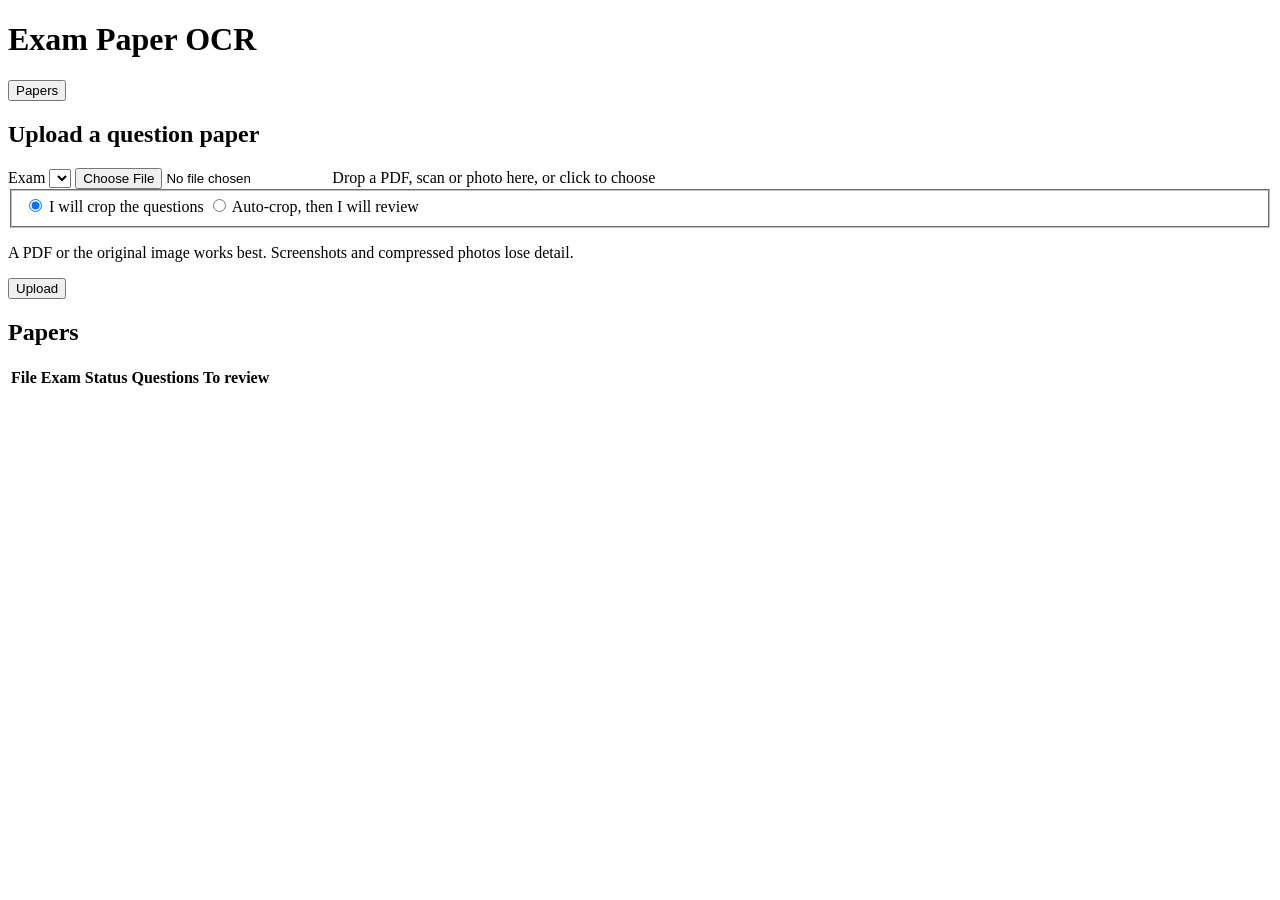
==== web/index.html @ cc43993d "Add exam paper OCR: user cropping, snapping and question analysis Web app and pipeline for JEE/NEET/" ====
<!doctype html>
<html lang="en">
<head>
<meta charset="utf-8">
<meta name="viewport" content="width=device-width, initial-scale=1">
<title>Exam Paper OCR</title>
<link rel="stylesheet" href="/static/styles.css">
</head>
<body>
<header class="top">
  <h1>Exam Paper OCR</h1>
  <nav><button id="nav-home" class="link">Papers</button></nav>
</header>

<main id="home">
  <section class="card upload">
    <h2>Upload a question paper</h2>
    <form id="upload-form">
      <label>Exam
        <select id="exam" required></select>
      </label>
      <label id="drop" class="drop">
        <input type="file" id="file" accept=".pdf,.png,.jpg,.jpeg,.tif,.tiff,.bmp,.webp" required>
        <span id="drop-text">Drop a PDF, scan or photo here, or click to choose</span>
      </label>
      <fieldset class="mode">
        <label><input type="radio" name="mode" value="manual" checked> I will crop the questions</label>
        <label><input type="radio" name="mode" value="auto"> Auto-crop, then I will review</label>
      </fieldset>
      <p class="hint">A PDF or the original image works best. Screenshots and compressed photos lose detail.</p>
      <button type="submit" class="primary">Upload</button>
    </form>
    <div id="progress" hidden>
      <div class="bar"><div id="bar-fill"></div></div>
      <p id="progress-msg"></p>
    </div>
  </section>
  <section class="card">
    <h2>Papers</h2>
    <table id="projects"><thead><tr><th>File</th><th>Exam</th><th>Status</th><th>Questions</th><th>To review</th><th></th></tr></thead><tbody></tbody></table>
  </section>
</main>

<main id="review" hidden>
  <div class="toolbar">
    <strong id="r-title"></strong>
    <span id="r-status" class="pill"></span>
    <span class="spacer"></span>
    <label>Page <select id="page-select"></select></label>
    <label>Draw
      <select id="draw-kind">
        <option value="question">Q · new question</option>
        <option value="part">P · next part of selected question</option>
        <option value="diagram">D · diagram for selected question</option>
        <option value="table">T · table for selected question</option>
        <option value="option_image">I · image option for selected question</option>
        <option value="passage">A · passage (shared by questions)</option>
        <option value="section">S · section heading</option>
        <option value="header">H · header / instructions</option>
        <option value="recrop">M · move selected question box</option>
        <option value="">Esc · off (select boxes)</option>
      </select>
    </label>
    <label>Subject <select id="cur-subject"><option value="">auto</option></select></label>
    <label>Passage <select id="cur-passage"><option value="">none</option></select></label>
    <label title="Fit rough boxes to the question: drop half-cut lines and column dividers, include the question number">
      <input type="checkbox" id="snap" checked> Snap to content</label>
    <button id="btn-verify">Run round-trip check</button>
    <a id="btn-export" class="button primary">Export ZIP</a>
  </div>
  <div id="rt-report" class="banner" hidden></div>
  <div class="split">
    <div class="pane page-pane">
      <div id="page-wrap">
        <img id="page-img" alt="Original page">
        <div id="overlay"></div>
      </div>
      <p class="hint">Drag a box around a question; its text, diagrams, options and type are extracted.
        Keys: <b>Q</b> question · <b>P</b> next part · <b>D</b> diagram · <b>T</b> table · <b>I</b> image option ·
        <b>A</b> passage · <b>M</b> move box · <b>Esc</b> select · <b>←/→</b> page.</p>
      <p id="busy" class="busy" hidden>Analyzing crop…</p>
    </div>
    <div class="pane side">
      <div class="filters">
        <label><input type="checkbox" id="only-review"> Needs review only</label>
        <span id="q-count"></span>
      </div>
      <ol id="q-list"></ol>
      <div id="q-detail" hidden>
        <div class="detail-head">
          <h3 id="d-title"></h3>
          <span id="d-type" class="pill"></span>
          <span id="d-conf" class="pill"></span>
        </div>
        <p id="d-signals" class="signals"></p>
        <p id="d-snap" class="signals"></p>
        <ul id="d-reasons" class="reasons"></ul>
        <div class="layers">
          <div>
            <h4>Original (locked)</h4>
            <div id="d-crops"></div>
            <pre id="d-ocr" class="ocr"></pre>
          </div>
          <div>
            <h4>Editable copy</h4>
            <textarea id="d-text" rows="12" spellcheck="false"></textarea>
            <div id="d-diff" class="diff"></div>
            <div id="d-diagrams"></div>
            <label class="upload-edit">Replace diagram copy (PNG)
              <input type="file" id="d-diagram-file" accept="image/png">
            </label>
          </div>
        </div>
        <div class="labels">
          <label>Type <select id="d-qtype"></select></label>
          <label>Q no <input type="text" id="d-qno" size="4"></label>
          <label>Subject <input type="text" id="d-subject" size="12" list="subjects-list"></label>
          <datalist id="subjects-list"></datalist>
          <label>Passage <select id="d-passage"><option value="">none</option></select></label>
          <button id="b-labels">Save labels</button>
        </div>
        <dl id="d-fields"></dl>
        <div class="actions">
          <button id="b-save" class="primary">Save text</button>
          <button id="b-undo">Undo</button>
          <button id="b-reset">Reset to original</button>
          <button id="b-delete" class="danger">Remove question</button>
        </div>
      </div>
    </div>
  </div>
</main>
<script src="/static/app.js"></script>
</body>
</html>
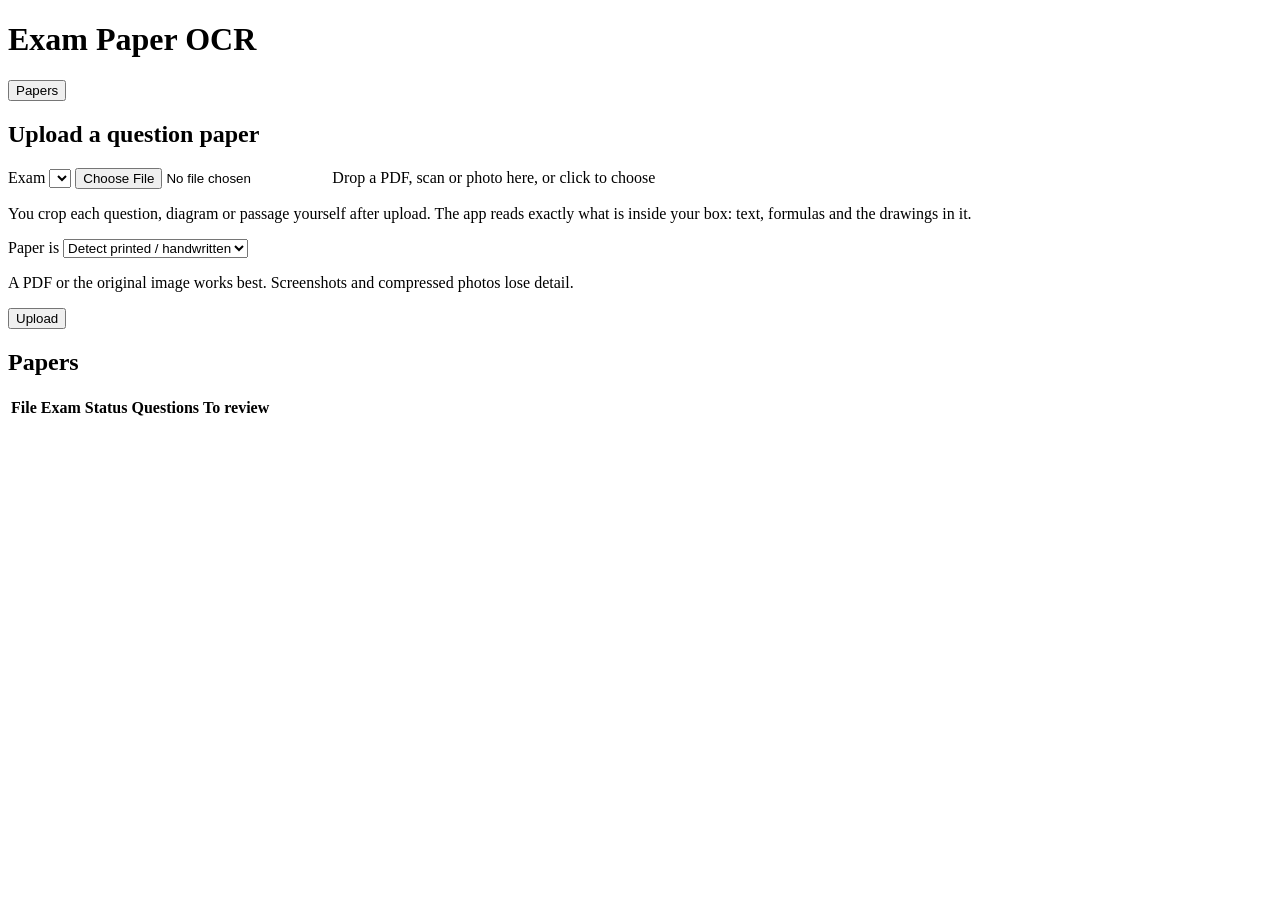
==== commit bafa421f: "User-drawn crops only; offline GLM-OCR reader and layout-model figure finder - The user's box is fin" ====
--- a/web/index.html
+++ b/web/index.html
@@ -4,6 +4,7 @@
 <meta charset="utf-8">
 <meta name="viewport" content="width=device-width, initial-scale=1">
 <title>Exam Paper OCR</title>
+<link rel="icon" type="image/svg+xml" href="/static/favicon.svg">
 <link rel="stylesheet" href="/static/styles.css">
 </head>
 <body>
@@ -11,6 +12,9 @@
   <h1>Exam Paper OCR</h1>
   <nav><button id="nav-home" class="link">Papers</button></nav>
 </header>
+<div id="stale" class="banner bad" hidden>The app's code was updated but the server is still running the old code,
+  so new crops won't use the fixes. Restart it: press <b>Ctrl+C</b> in the server's terminal, then run
+  <code>.\.venv\Scripts\python -m examocr.cli serve</code> again and refresh this page.</div>
 
 <main id="home">
   <section class="card upload">
@@ -20,13 +24,18 @@
         <select id="exam" required></select>
       </label>
       <label id="drop" class="drop">
-        <input type="file" id="file" accept=".pdf,.png,.jpg,.jpeg,.tif,.tiff,.bmp,.webp" required>
+        <input type="file" id="file" accept=".pdf,.png,.jpg,.jpeg,.tif,.tiff,.bmp,.webp">
         <span id="drop-text">Drop a PDF, scan or photo here, or click to choose</span>
       </label>
-      <fieldset class="mode">
-        <label><input type="radio" name="mode" value="manual" checked> I will crop the questions</label>
-        <label><input type="radio" name="mode" value="auto"> Auto-crop, then I will review</label>
-      </fieldset>
+      <p class="hint">You crop each question, diagram or passage yourself after upload. The app reads
+        exactly what is inside your box: text, formulas and the drawings in it.</p>
+      <label>Paper is
+        <select id="script">
+          <option value="auto" selected>Detect printed / handwritten</option>
+          <option value="printed">Printed</option>
+          <option value="handwritten">Handwritten</option>
+        </select>
+      </label>
       <p class="hint">A PDF or the original image works best. Screenshots and compressed photos lose detail.</p>
       <button type="submit" class="primary">Upload</button>
     </form>
@@ -63,8 +72,6 @@
     </label>
     <label>Subject <select id="cur-subject"><option value="">auto</option></select></label>
     <label>Passage <select id="cur-passage"><option value="">none</option></select></label>
-    <label title="Fit rough boxes to the question: drop half-cut lines and column dividers, include the question number">
-      <input type="checkbox" id="snap" checked> Snap to content</label>
     <button id="btn-verify">Run round-trip check</button>
     <a id="btn-export" class="button primary">Export ZIP</a>
   </div>
@@ -78,7 +85,7 @@
       <p class="hint">Drag a box around a question; its text, diagrams, options and type are extracted.
         Keys: <b>Q</b> question · <b>P</b> next part · <b>D</b> diagram · <b>T</b> table · <b>I</b> image option ·
         <b>A</b> passage · <b>M</b> move box · <b>Esc</b> select · <b>←/→</b> page.</p>
-      <p id="busy" class="busy" hidden>Analyzing crop…</p>
+      <p id="busy" class="busy" hidden>Reading your crop… (the OCR model runs on this computer: about 30-90 s per question)</p>
     </div>
     <div class="pane side">
       <div class="filters">
@@ -103,7 +110,8 @@
           </div>
           <div>
             <h4>Editable copy</h4>
-            <textarea id="d-text" rows="12" spellcheck="false"></textarea>
+            <p class="hint">Type to fix the text. Drag a diagram with the mouse to move it.</p>
+            <div id="d-text" class="editor" contenteditable="true" spellcheck="false"></div>
             <div id="d-diff" class="diff"></div>
             <div id="d-diagrams"></div>
             <label class="upload-edit">Replace diagram copy (PNG)
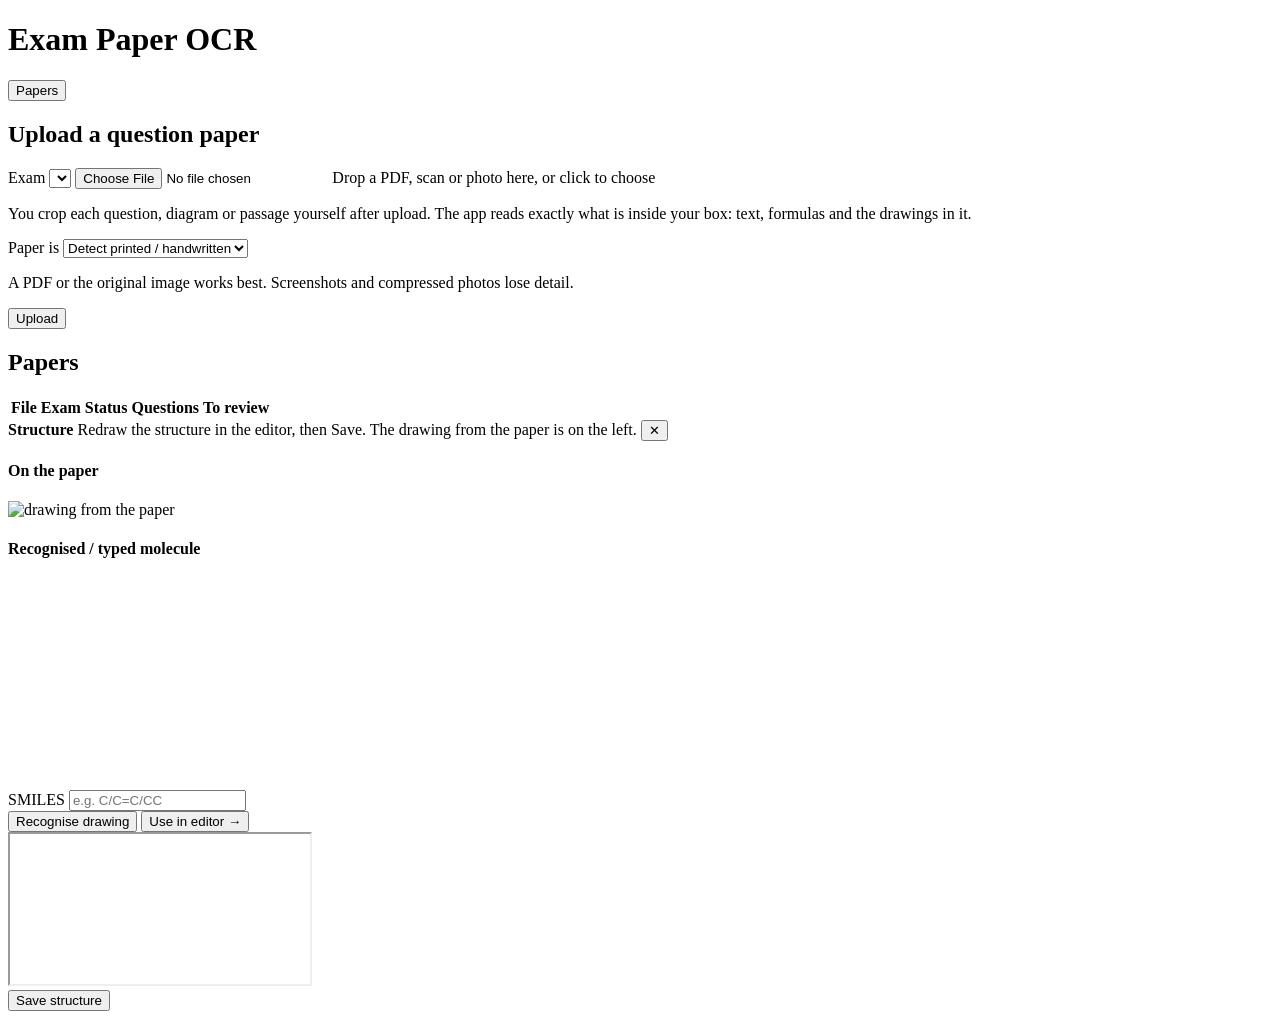
==== commit df8918eb: "Rendered maths/chemistry, structure editing, background reading - Formulas kept as LaTeX and rendere" ====
--- a/web/index.html
+++ b/web/index.html
@@ -6,6 +6,18 @@
 <title>Exam Paper OCR</title>
 <link rel="icon" type="image/svg+xml" href="/static/favicon.svg">
 <link rel="stylesheet" href="/static/styles.css">
+<script>
+  // MathJax + mhchem (offline copy in /static/vendor): $...$ inline, $$...$$ display, \ce{...} chemistry
+  window.MathJax = {
+    tex: { inlineMath: [["$", "$"], ["\\(", "\\)"]], displayMath: [["$$", "$$"], ["\\[", "\\]"]],
+           packages: { "[+]": ["mhchem"] } },
+    options: { skipHtmlTags: ["script", "noscript", "style", "textarea", "pre", "code"], ignoreHtmlClass: "editor" },
+    startup: { typeset: false },
+  };
+</script>
+<script src="/static/vendor/mathjax/tex-chtml-full.js" defer></script>
+<script src="/static/vendor/smiles-drawer.min.js" defer></script>
+<script src="/static/vendor/3Dmol-min.js" defer></script>
 </head>
 <body>
 <header class="top">
@@ -106,13 +118,17 @@
           <div>
             <h4>Original (locked)</h4>
             <div id="d-crops"></div>
-            <pre id="d-ocr" class="ocr"></pre>
+            <div id="d-ocr" class="ocr math"></div>
           </div>
           <div>
             <h4>Editable copy</h4>
             <p class="hint">Type to fix the text. Drag a diagram with the mouse to move it.</p>
             <div id="d-text" class="editor" contenteditable="true" spellcheck="false"></div>
+            <p class="hint">Formulas: <code>$\frac{M}{3}$</code>, chemistry <code>$\ce{K2MnO4}$</code>.
+              Preview (as it will be exported):</p>
+            <div id="d-preview" class="preview math"></div>
             <div id="d-diff" class="diff"></div>
+            <div id="d-structs"></div>
             <div id="d-diagrams"></div>
             <label class="upload-edit">Replace diagram copy (PNG)
               <input type="file" id="d-diagram-file" accept="image/png">
@@ -138,6 +154,37 @@
     </div>
   </div>
 </main>
+<div id="chem-backdrop" class="backdrop" hidden></div>
+<div id="chem-dlg" class="chem panel" role="dialog" aria-modal="true" aria-label="Structure editor">
+  <div class="chem-head"><b id="chem-title">Structure</b>
+    <span class="hint">Redraw the structure in the editor, then Save. The drawing from the paper is on the left.</span>
+    <button id="chem-close" class="link" title="close">✕</button></div>
+  <div class="chem-body">
+    <div class="chem-side">
+      <h4>On the paper</h4>
+      <img id="chem-ref" alt="drawing from the paper">
+      <h4>Recognised / typed molecule</h4>
+      <svg id="chem-sd" width="260" height="190"></svg>
+      <p id="chem-msg" class="signals"></p>
+      <label>SMILES <input id="chem-smiles" spellcheck="false" placeholder="e.g. C/C=C/CC"></label>
+      <div class="chem-buttons">
+        <button id="chem-recog" title="read the drawing automatically (a suggestion - check it)">Recognise drawing</button>
+        <button id="chem-use" title="put this molecule into the editor">Use in editor →</button>
+      </div>
+    </div>
+    <iframe id="chem-ketcher" title="Ketcher structure editor"></iframe>
+  </div>
+  <div class="chem-foot">
+    <button id="chem-clear" class="danger" hidden>Remove structure (use the drawing)</button>
+    <button id="chem-save" class="primary">Save structure</button>
+  </div>
+</div>
+<dialog id="mol3d-dlg" class="chem">
+  <div class="chem-head"><b id="mol3d-title">3D view</b>
+    <span class="hint">Drag to rotate, scroll to zoom.</span>
+    <button id="mol3d-close" class="link" title="close">✕</button></div>
+  <div id="mol3d" class="mol3d"></div>
+</dialog>
 <script src="/static/app.js"></script>
 </body>
 </html>
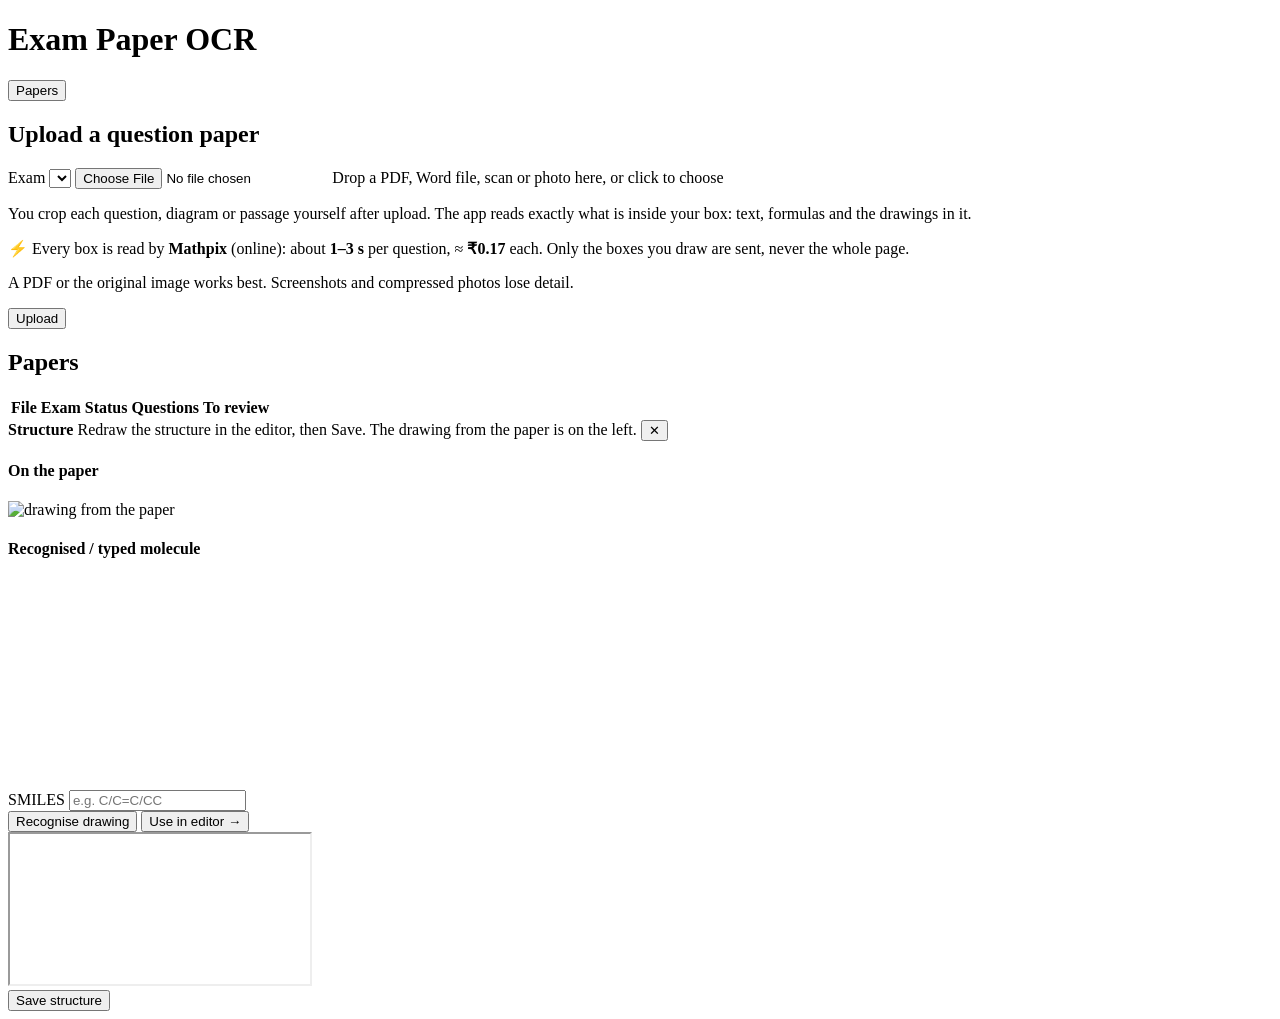
==== commit 8d7f5bd0: "Read every box with Mathpix; remove the local OCR models Every box the user draws is now read by Mat" ====
--- a/web/index.html
+++ b/web/index.html
@@ -36,18 +36,14 @@
         <select id="exam" required></select>
       </label>
       <label id="drop" class="drop">
-        <input type="file" id="file" accept=".pdf,.png,.jpg,.jpeg,.tif,.tiff,.bmp,.webp">
-        <span id="drop-text">Drop a PDF, scan or photo here, or click to choose</span>
+        <input type="file" id="file" accept=".pdf,.doc,.docx,.odt,.rtf,.png,.jpg,.jpeg,.tif,.tiff,.bmp,.webp">
+        <span id="drop-text">Drop a PDF, Word file, scan or photo here, or click to choose</span>
       </label>
       <p class="hint">You crop each question, diagram or passage yourself after upload. The app reads
         exactly what is inside your box: text, formulas and the drawings in it.</p>
-      <label>Paper is
-        <select id="script">
-          <option value="auto" selected>Detect printed / handwritten</option>
-          <option value="printed">Printed</option>
-          <option value="handwritten">Handwritten</option>
-        </select>
-      </label>
+      <p class="reader-line">⚡ Every box is read by <b>Mathpix</b> (online): about <b>1–3 s</b> per question,
+        ≈ <b id="rc-price">₹0.17</b> each. Only the boxes you draw are sent, never the whole page.</p>
+      <p id="mathpix-status" class="hint"></p>
       <p class="hint">A PDF or the original image works best. Screenshots and compressed photos lose detail.</p>
       <button type="submit" class="primary">Upload</button>
     </form>
@@ -97,7 +93,7 @@
       <p class="hint">Drag a box around a question; its text, diagrams, options and type are extracted.
         Keys: <b>Q</b> question · <b>P</b> next part · <b>D</b> diagram · <b>T</b> table · <b>I</b> image option ·
         <b>A</b> passage · <b>M</b> move box · <b>Esc</b> select · <b>←/→</b> page.</p>
-      <p id="busy" class="busy" hidden>Reading your crop… (the OCR model runs on this computer: about 30-90 s per question)</p>
+      <p id="busy" class="busy" hidden>Saving…</p>
     </div>
     <div class="pane side">
       <div class="filters">
@@ -124,8 +120,7 @@
             <h4>Editable copy</h4>
             <p class="hint">Type to fix the text. Drag a diagram with the mouse to move it.</p>
             <div id="d-text" class="editor" contenteditable="true" spellcheck="false"></div>
-            <p class="hint">Formulas: <code>$\frac{M}{3}$</code>, chemistry <code>$\ce{K2MnO4}$</code>.
-              Preview (as it will be exported):</p>
+            <p class="hint">Write formulas between $ signs, e.g. <code>$x^2$</code>. The preview below shows them as they will print.</p>
             <div id="d-preview" class="preview math"></div>
             <div id="d-diff" class="diff"></div>
             <div id="d-structs"></div>
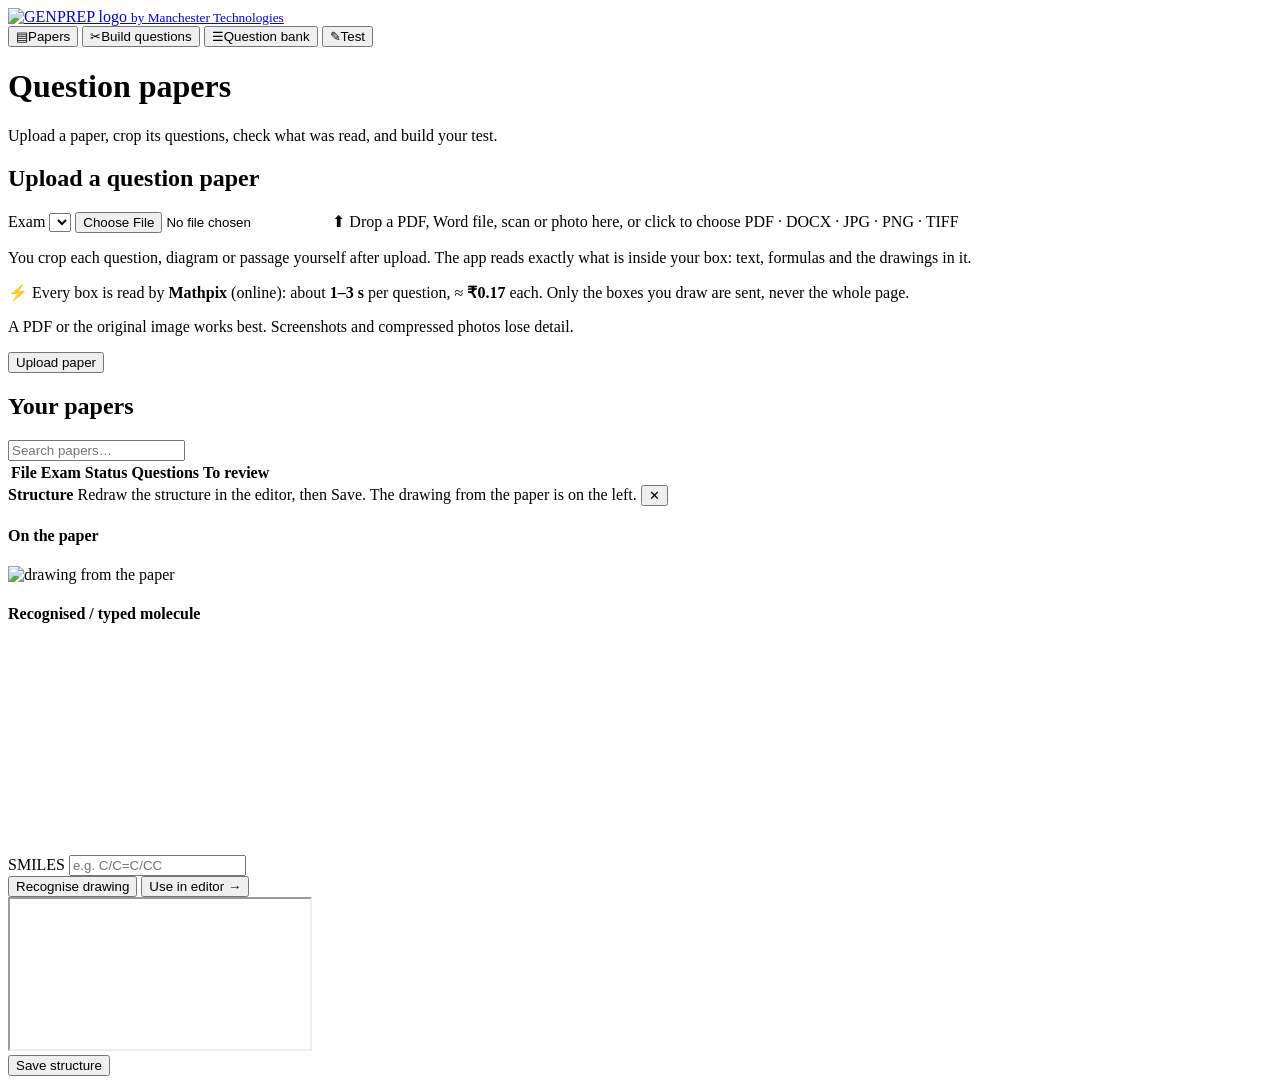
==== commit d0076cf2: "New frontend: tabs, adjustable crops, question panel, bank and test - Logo top-left; tabs: Papers, B" ====
--- a/web/index.html
+++ b/web/index.html
@@ -3,8 +3,8 @@
 <head>
 <meta charset="utf-8">
 <meta name="viewport" content="width=device-width, initial-scale=1">
-<title>Exam Paper OCR</title>
-<link rel="icon" type="image/svg+xml" href="/static/favicon.svg">
+<title>GENPREP · Exam Question Builder</title>
+<link rel="icon" type="image/png" href="/static/logo.png">
 <link rel="stylesheet" href="/static/styles.css">
 <script>
   // MathJax + mhchem (offline copy in /static/vendor): $...$ inline, $$...$$ display, \ce{...} chemistry
@@ -20,137 +20,324 @@
 <script src="/static/vendor/3Dmol-min.js" defer></script>
 </head>
 <body>
-<header class="top">
-  <h1>Exam Paper OCR</h1>
-  <nav><button id="nav-home" class="link">Papers</button></nav>
+<!-- ============================================================== app bar -->
+<header class="appbar">
+  <a class="brand" href="#/papers" title="GENPREP home">
+    <img src="/static/logo.png" alt="GENPREP logo" width="44" height="44">
+    <span class="brand-text"><small>by Manchester Technologies</small></span>
+  </a>
+  <nav class="tabs" role="tablist" aria-label="Sections">
+    <button id="nav-home" class="tab" role="tab" data-tab="papers"><span class="ico">▤</span>Papers</button>
+    <button id="tab-build" class="tab" role="tab" data-tab="build"><span class="ico">✂</span>Build questions</button>
+    <button id="tab-bank" class="tab" role="tab" data-tab="bank"><span class="ico">☰</span>Question bank</button>
+    <button id="tab-test" class="tab" role="tab" data-tab="test"><span class="ico">✎</span>Test</button>
+  </nav>
 </header>
 <div id="stale" class="banner bad" hidden>The app's code was updated but the server is still running the old code,
   so new crops won't use the fixes. Restart it: press <b>Ctrl+C</b> in the server's terminal, then run
   <code>.\.venv\Scripts\python -m examocr.cli serve</code> again and refresh this page.</div>
 
-<main id="home">
-  <section class="card upload">
-    <h2>Upload a question paper</h2>
-    <form id="upload-form">
-      <label>Exam
-        <select id="exam" required></select>
-      </label>
-      <label id="drop" class="drop">
-        <input type="file" id="file" accept=".pdf,.doc,.docx,.odt,.rtf,.png,.jpg,.jpeg,.tif,.tiff,.bmp,.webp">
-        <span id="drop-text">Drop a PDF, Word file, scan or photo here, or click to choose</span>
-      </label>
-      <p class="hint">You crop each question, diagram or passage yourself after upload. The app reads
-        exactly what is inside your box: text, formulas and the drawings in it.</p>
-      <p class="reader-line">⚡ Every box is read by <b>Mathpix</b> (online): about <b>1–3 s</b> per question,
-        ≈ <b id="rc-price">₹0.17</b> each. Only the boxes you draw are sent, never the whole page.</p>
-      <p id="mathpix-status" class="hint"></p>
-      <p class="hint">A PDF or the original image works best. Screenshots and compressed photos lose detail.</p>
-      <button type="submit" class="primary">Upload</button>
-    </form>
-    <div id="progress" hidden>
-      <div class="bar"><div id="bar-fill"></div></div>
-      <p id="progress-msg"></p>
-    </div>
-  </section>
-  <section class="card">
-    <h2>Papers</h2>
-    <table id="projects"><thead><tr><th>File</th><th>Exam</th><th>Status</th><th>Questions</th><th>To review</th><th></th></tr></thead><tbody></tbody></table>
-  </section>
+<!-- ============================================================== Papers -->
+<main id="home" class="view">
+  <div class="page-head">
+    <div>
+      <h1>Question papers</h1>
+      <p class="sub">Upload a paper, crop its questions, check what was read, and build your test.</p>
+    </div>
+    <div class="stats" id="home-stats"></div>
+  </div>
+  <div class="home-grid">
+    <section class="card upload">
+      <h2>Upload a question paper</h2>
+      <form id="upload-form">
+        <label class="field">Exam
+          <select id="exam" required></select>
+        </label>
+        <label id="drop" class="drop">
+          <input type="file" id="file" accept=".pdf,.doc,.docx,.odt,.rtf,.png,.jpg,.jpeg,.tif,.tiff,.bmp,.webp">
+          <span class="drop-ico">⬆</span>
+          <span id="drop-text">Drop a PDF, Word file, scan or photo here, or click to choose</span>
+          <span class="drop-types">PDF · DOCX · JPG · PNG · TIFF</span>
+        </label>
+        <p class="hint">You crop each question, diagram or passage yourself after upload. The app reads
+          exactly what is inside your box: text, formulas and the drawings in it.</p>
+        <p class="reader-line">⚡ Every box is read by <b>Mathpix</b> (online): about <b>1–3 s</b> per question,
+          ≈ <b id="rc-price">₹0.17</b> each. Only the boxes you draw are sent, never the whole page.</p>
+        <p id="mathpix-status" class="hint"></p>
+        <p class="hint">A PDF or the original image works best. Screenshots and compressed photos lose detail.</p>
+        <button type="submit" class="primary big">Upload paper</button>
+      </form>
+      <div id="progress" hidden>
+        <div class="bar"><div id="bar-fill"></div></div>
+        <p id="progress-msg"></p>
+      </div>
+    </section>
+    <section class="card">
+      <div class="card-head"><h2>Your papers</h2><input id="paper-search" class="search" type="search" placeholder="Search papers…"></div>
+      <div class="table-wrap">
+        <table id="projects"><thead><tr><th>File</th><th>Exam</th><th>Status</th><th>Questions</th><th>To review</th><th></th></tr></thead><tbody></tbody></table>
+      </div>
+    </section>
+  </div>
 </main>
 
-<main id="review" hidden>
-  <div class="toolbar">
-    <strong id="r-title"></strong>
-    <span id="r-status" class="pill"></span>
-    <span class="spacer"></span>
-    <label>Page <select id="page-select"></select></label>
-    <label>Draw
-      <select id="draw-kind">
-        <option value="question">Q · new question</option>
-        <option value="part">P · next part of selected question</option>
-        <option value="diagram">D · diagram for selected question</option>
-        <option value="table">T · table for selected question</option>
-        <option value="option_image">I · image option for selected question</option>
-        <option value="passage">A · passage (shared by questions)</option>
-        <option value="section">S · section heading</option>
-        <option value="header">H · header / instructions</option>
-        <option value="recrop">M · move selected question box</option>
-        <option value="">Esc · off (select boxes)</option>
-      </select>
-    </label>
-    <label>Subject <select id="cur-subject"><option value="">auto</option></select></label>
-    <label>Passage <select id="cur-passage"><option value="">none</option></select></label>
-    <button id="btn-verify">Run round-trip check</button>
-    <a id="btn-export" class="button primary">Export ZIP</a>
-  </div>
-  <div id="rt-report" class="banner" hidden></div>
-  <div class="split">
-    <div class="pane page-pane">
-      <div id="page-wrap">
-        <img id="page-img" alt="Original page">
-        <div id="overlay"></div>
-      </div>
-      <p class="hint">Drag a box around a question; its text, diagrams, options and type are extracted.
-        Keys: <b>Q</b> question · <b>P</b> next part · <b>D</b> diagram · <b>T</b> table · <b>I</b> image option ·
-        <b>A</b> passage · <b>M</b> move box · <b>Esc</b> select · <b>←/→</b> page.</p>
-      <p id="busy" class="busy" hidden>Saving…</p>
-    </div>
-    <div class="pane side">
-      <div class="filters">
-        <label><input type="checkbox" id="only-review"> Needs review only</label>
-        <span id="q-count"></span>
-      </div>
-      <ol id="q-list"></ol>
-      <div id="q-detail" hidden>
-        <div class="detail-head">
-          <h3 id="d-title"></h3>
-          <span id="d-type" class="pill"></span>
-          <span id="d-conf" class="pill"></span>
-        </div>
-        <p id="d-signals" class="signals"></p>
-        <p id="d-snap" class="signals"></p>
-        <ul id="d-reasons" class="reasons"></ul>
-        <div class="layers">
-          <div>
-            <h4>Original (locked)</h4>
+<!-- ============================================================== Build questions -->
+<main id="review" class="view" hidden>
+  <div id="review-empty" class="empty-state" hidden>
+    <img src="/static/logo.png" alt="" width="88" height="88">
+    <h2>No paper open</h2>
+    <p>Open a paper from <b>Papers</b> to start cropping its questions.</p>
+    <button class="primary" data-goto="papers">Go to Papers</button>
+  </div>
+  <div id="review-body">
+    <div class="toolbar">
+      <div class="paper-title">
+        <strong id="r-title"></strong>
+        <span id="r-status" class="pill"></span>
+      </div>
+      <span class="spacer"></span>
+      <label class="field small">Subject <select id="cur-subject"><option value="">auto</option></select></label>
+      <label class="field small">Passage <select id="cur-passage"><option value="">none</option></select></label>
+      <span id="read-queue" class="pill warn" hidden></span>
+      <span id="busy" class="busy" hidden>Saving…</span>
+      <button id="btn-verify" class="ghost" title="Check that every crop matches the original page">Round-trip check</button>
+      <a id="btn-export" class="button primary" title="Download questions (JSON, HTML, Word) and all images">Export ZIP</a>
+    </div>
+    <div id="rt-report" class="banner" hidden></div>
+
+    <div class="workspace">
+      <!-- ---------------- left: the paper -->
+      <section class="pane viewer">
+        <div class="viewer-bar">
+          <div class="seg">
+            <button id="pg-prev" title="Previous page (←)">◀</button>
+            <select id="page-select" title="Page"></select>
+            <button id="pg-next" title="Next page (→)">▶</button>
+            <button id="thumbs-toggle" title="Show / hide page thumbnails">▦</button>
+          </div>
+          <div class="seg">
+            <button id="zoom-out" title="Zoom out (−)">−</button>
+            <span id="zoom-label">100%</span>
+            <button id="zoom-in" title="Zoom in (+)">+</button>
+            <button id="zoom-fit" title="Fit width (0)">Fit</button>
+          </div>
+          <label class="field small tool">Tool
+            <select id="draw-kind" title="What the next box you draw is">
+              <option value="question">✂ New question (Q)</option>
+              <option value="part">➕ Next part of selected question (P)</option>
+              <option value="diagram">▧ Diagram for selected question (D)</option>
+              <option value="table">▦ Table for selected question (T)</option>
+              <option value="option_image">◩ Image option for selected question (I)</option>
+              <option value="passage">¶ Passage, shared by questions (A)</option>
+              <option value="section">§ Section heading (S)</option>
+              <option value="header">ℹ Header / instructions (H)</option>
+              <option value="recrop">⤧ Redraw selected question's box (M)</option>
+              <option value="">☝ Select boxes (Esc)</option>
+            </select>
+          </label>
+        </div>
+        <div class="viewer-body">
+          <div id="thumbs" class="thumbs"></div>
+          <div id="page-scroll" class="page-scroll" tabindex="-1">
+            <div id="page-wrap">
+              <img id="page-img" alt="Original page">
+              <div id="overlay"></div>
+            </div>
+          </div>
+        </div>
+        <p class="hint viewer-hint" title="Keys: Q question · P next part · D diagram · T table · I image option · A passage · S section · H header · M redraw box · Esc select · ←/→ page · +/− zoom · Ctrl+wheel zoom">
+          Drag a box around a question → adjust its corners → <b>✓ Read</b> (Enter) · click a box to open it ·
+          <b>Q P D T I A M</b> tools · <b>Esc</b> select · <b>←/→</b> page · <b>+/−</b> zoom</p>
+      </section>
+
+      <!-- ---------------- right: the question builder -->
+      <section class="pane builder">
+        <div id="b-empty" class="builder-empty">
+          <h3>Question builder</h3>
+          <ol class="steps">
+            <li><b>Draw a box</b> around a question on the paper.</li>
+            <li><b>Adjust</b> it by dragging its corners or edges.</li>
+            <li>Click <b>✓ Read</b>: text, formulas, options and images appear here.</li>
+            <li>Check and fix them, then <b>Save question</b>. It goes to the <b>Questions</b> panel below.</li>
+          </ol>
+          <p class="hint">Click a saved question below (or a box on the paper) to edit it.</p>
+        </div>
+
+        <div id="b-pending" hidden>
+          <div class="builder-head"><h3 id="pend-title">New question box</h3><span class="pill">not read yet</span></div>
+          <canvas id="pend-canvas" class="pend-canvas"></canvas>
+          <p class="hint" id="pend-hint">Drag the corners or edges on the paper to fit the question exactly.
+            Nothing is read (and nothing is charged) until you click Read.</p>
+          <div class="actions">
+            <button id="pend-cancel" class="ghost">✕ Cancel <kbd>Esc</kbd></button>
+            <span class="spacer"></span>
+            <button id="pend-ok" class="primary">✓ Read question <kbd>Enter</kbd></button>
+          </div>
+        </div>
+
+        <div id="q-detail" hidden>
+          <div class="builder-head">
+            <h3 id="d-title"></h3>
+            <span id="d-state" class="pill"></span>
+            <span id="d-type" class="pill"></span>
+            <span id="d-conf" class="pill"></span>
+          </div>
+          <ul id="d-reasons" class="reasons"></ul>
+          <div id="d-alert"></div>
+
+          <div class="crop-block">
             <div id="d-crops"></div>
-            <div id="d-ocr" class="ocr math"></div>
-          </div>
-          <div>
-            <h4>Editable copy</h4>
-            <p class="hint">Type to fix the text. Drag a diagram with the mouse to move it.</p>
+            <div class="crop-actions">
+              <button id="b-adjust" class="ghost small" title="Adjust this question's box on the paper and read it again">⤧ Adjust box</button>
+              <button id="b-addpart" class="ghost small" title="The question continues in another column or page">➕ Add part</button>
+              <button id="b-adddiag" class="ghost small" title="Draw a diagram the reader missed">▧ Add diagram</button>
+            </div>
+          </div>
+
+          <div class="labels">
+            <label class="field">Q no <input type="text" id="d-qno" size="4" inputmode="numeric"></label>
+            <label class="field">Type <select id="d-qtype"></select></label>
+            <label class="field">Subject <input type="text" id="d-subject" size="12" list="subjects-list"></label>
+            <datalist id="subjects-list"></datalist>
+            <label class="field">Passage <select id="d-passage"><option value="">none</option></select></label>
+          </div>
+
+          <div class="subtabs" role="tablist">
+            <button class="subtab active" data-sub="question">Question</button>
+            <button class="subtab" data-sub="options">Options <span id="opt-count" class="count"></span></button>
+            <button class="subtab" data-sub="figures">Images &amp; structures <span id="fig-count" class="count"></span></button>
+            <button class="subtab" data-sub="read">Mathpix reading</button>
+            <button class="subtab" data-sub="details">Details</button>
+          </div>
+
+          <div class="subpanel" data-sub="question">
+            <p class="hint">Type to fix the text. Drag an image with the mouse to move it.
+              Formulas go between $ signs, e.g. <code>$x^2$</code>.</p>
             <div id="d-text" class="editor" contenteditable="true" spellcheck="false"></div>
-            <p class="hint">Write formulas between $ signs, e.g. <code>$x^2$</code>. The preview below shows them as they will print.</p>
+            <h4>Preview <span class="hint">(as it will print)</span></h4>
             <div id="d-preview" class="preview math"></div>
             <div id="d-diff" class="diff"></div>
+          </div>
+
+          <div class="subpanel" data-sub="options" hidden>
+            <p class="hint">Edit, add or remove options. Changes go into the question text (press Save question to keep them).</p>
+            <div id="opt-editor"></div>
+            <div class="actions">
+              <button id="opt-add" class="ghost small">➕ Add option</button>
+              <button id="opt-relabel" class="ghost small" title="Relabel options as (A) (B) (C) (D)…">Relabel A–D</button>
+            </div>
+          </div>
+
+          <div class="subpanel" data-sub="figures" hidden>
             <div id="d-structs"></div>
             <div id="d-diagrams"></div>
             <label class="upload-edit">Replace diagram copy (PNG)
               <input type="file" id="d-diagram-file" accept="image/png">
             </label>
           </div>
-        </div>
-        <div class="labels">
-          <label>Type <select id="d-qtype"></select></label>
-          <label>Q no <input type="text" id="d-qno" size="4"></label>
-          <label>Subject <input type="text" id="d-subject" size="12" list="subjects-list"></label>
-          <datalist id="subjects-list"></datalist>
-          <label>Passage <select id="d-passage"><option value="">none</option></select></label>
-          <button id="b-labels">Save labels</button>
-        </div>
-        <dl id="d-fields"></dl>
-        <div class="actions">
-          <button id="b-save" class="primary">Save text</button>
-          <button id="b-undo">Undo</button>
-          <button id="b-reset">Reset to original</button>
-          <button id="b-delete" class="danger">Remove question</button>
-        </div>
-      </div>
-    </div>
+
+          <div class="subpanel" data-sub="read" hidden>
+            <p class="hint">Exactly what Mathpix read (locked original). Your editable copy is on the Question tab.</p>
+            <div id="d-ocr" class="ocr math"></div>
+          </div>
+
+          <div class="subpanel" data-sub="details" hidden>
+            <p id="d-signals" class="signals"></p>
+            <p id="d-snap" class="signals"></p>
+            <dl id="d-fields"></dl>
+          </div>
+
+          <div class="builder-actions">
+            <button id="b-undo" class="ghost" title="Undo the last change">↶ Undo</button>
+            <button id="b-reset" class="ghost" title="Back to what Mathpix read">Reset</button>
+            <button id="b-delete" class="danger">🗑 Remove</button>
+            <span class="spacer"></span>
+            <button id="b-labels" class="ghost" title="Save only the labels (number, type, subject, passage)">Save labels</button>
+            <button id="b-save" class="primary">✓ Save question</button>
+          </div>
+        </div>
+      </section>
+    </div>
+
+    <!-- ---------------- bottom: saved questions -->
+    <section class="dock" id="dock">
+      <div class="dock-head">
+        <button id="dock-toggle" class="ghost small" title="Show / hide">▾</button>
+        <h3>Questions</h3>
+        <span id="q-count" class="count"></span>
+        <div class="seg filter" id="q-filter">
+          <button data-f="saved" class="on">Saved <span class="count" id="n-saved"></span></button>
+          <button data-f="draft">Drafts <span class="count" id="n-draft"></span></button>
+          <button data-f="all">All</button>
+        </div>
+        <span class="spacer"></span>
+        <input id="q-search" class="search" type="search" placeholder="Search questions…">
+        <select id="q-subject-filter" title="Subject"><option value="">All subjects</option></select>
+        <label class="check"><input type="checkbox" id="only-review"> Needs review only</label>
+      </div>
+      <div id="q-list" class="q-cards"></div>
+    </section>
   </div>
 </main>
+
+<!-- ============================================================== Question bank -->
+<main id="bank" class="view" hidden>
+  <div class="page-head">
+    <div><h1>Question bank</h1><p class="sub">Every saved question from all your papers.</p></div>
+    <div class="stats" id="bank-stats"></div>
+  </div>
+  <div class="filterbar">
+    <input id="bank-search" class="search" type="search" placeholder="Search text…">
+    <select id="bank-paper"><option value="">All papers</option></select>
+    <select id="bank-subject"><option value="">All subjects</option></select>
+    <select id="bank-type"><option value="">All types</option></select>
+    <select id="bank-state">
+      <option value="saved">Saved only</option>
+      <option value="">Saved and drafts</option>
+    </select>
+    <span class="spacer"></span>
+    <button id="bank-add-all" class="ghost">➕ Add shown to test</button>
+  </div>
+  <div id="bank-list" class="bank-grid"></div>
+</main>
+
+<!-- ============================================================== Test -->
+<main id="test" class="view" hidden>
+  <div class="page-head">
+    <div><h1>Test</h1><p class="sub">Choose questions, set marks and time, then print or save the test as PDF.</p></div>
+    <div class="head-actions">
+      <button id="test-start" class="dark">▶ Take test</button>
+      <button id="test-print" class="primary">🖨 Print / Save as PDF</button>
+      <button id="test-print-key" class="ghost">Answer key</button>
+    </div>
+  </div>
+  <div class="test-grid">
+    <section class="card test-setup">
+      <h2>Test details</h2>
+      <label class="field block">Title <input id="t-title" type="text" placeholder="e.g. NEET Mock Test 1"></label>
+      <div class="row">
+        <label class="field block">Duration (min) <input id="t-duration" type="number" min="1" value="60"></label>
+        <label class="field block">Marks per question <input id="t-marks" type="number" step="0.5" value="4"></label>
+        <label class="field block">Negative marks <input id="t-neg" type="number" step="0.25" value="1"></label>
+      </div>
+      <label class="field block">Instructions
+        <textarea id="t-instr" rows="3" placeholder="e.g. Each question carries 4 marks. 1 mark is deducted for a wrong answer."></textarea></label>
+      <div class="card-head"><h2>Questions in this test <span id="t-count" class="count"></span></h2>
+        <button id="t-clear" class="ghost small">Clear</button></div>
+      <p class="hint">Add questions from the <a href="#/bank">Question bank</a>. Use ▲▼ to reorder.
+        Answers and marks are saved in this browser.</p>
+      <ol id="t-list" class="t-list"></ol>
+    </section>
+    <section class="card test-preview">
+      <div class="card-head"><h2>Preview</h2><span class="hint">as it will print</span></div>
+      <div id="test-paper" class="paper"></div>
+    </section>
+  </div>
+</main>
+
+<!-- ============================================================== dialogs -->
 <div id="chem-backdrop" class="backdrop" hidden></div>
-<div id="chem-dlg" class="chem panel" role="dialog" aria-modal="true" aria-label="Structure editor">
+<div id="chem-dlg" class="chem panel" role="dialog" aria-modal="true" aria-label="Structure editor" inert>
   <div class="chem-head"><b id="chem-title">Structure</b>
     <span class="hint">Redraw the structure in the editor, then Save. The drawing from the paper is on the left.</span>
     <button id="chem-close" class="link" title="close">✕</button></div>
@@ -161,7 +348,7 @@
       <h4>Recognised / typed molecule</h4>
       <svg id="chem-sd" width="260" height="190"></svg>
       <p id="chem-msg" class="signals"></p>
-      <label>SMILES <input id="chem-smiles" spellcheck="false" placeholder="e.g. C/C=C/CC"></label>
+      <label class="field block">SMILES <input id="chem-smiles" spellcheck="false" placeholder="e.g. C/C=C/CC"></label>
       <div class="chem-buttons">
         <button id="chem-recog" title="read the drawing automatically (a suggestion - check it)">Recognise drawing</button>
         <button id="chem-use" title="put this molecule into the editor">Use in editor →</button>
@@ -180,6 +367,19 @@
     <button id="mol3d-close" class="link" title="close">✕</button></div>
   <div id="mol3d" class="mol3d"></div>
 </dialog>
+<dialog id="ask-dlg" class="ask">
+  <form method="dialog">
+    <h3 id="ask-title"></h3>
+    <p id="ask-text"></p>
+    <div class="actions">
+      <span class="spacer"></span>
+      <button value="no" class="ghost" id="ask-no">Cancel</button>
+      <button value="yes" class="primary" id="ask-yes">OK</button>
+    </div>
+  </form>
+</dialog>
+<div id="runner" class="runner" hidden></div>
+<div id="toasts" class="toasts" aria-live="polite"></div>
 <script src="/static/app.js"></script>
 </body>
 </html>
